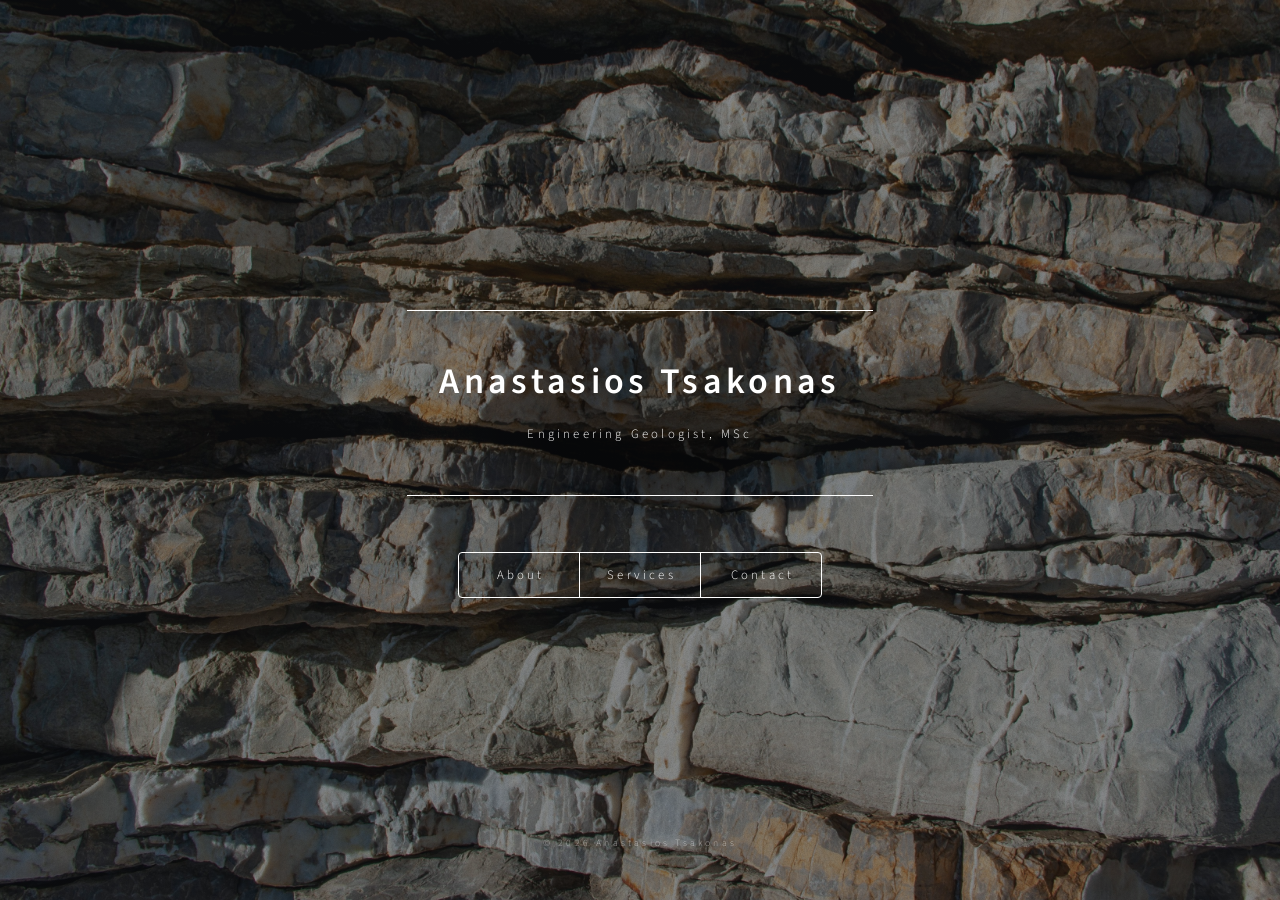
==== index.html @ fc558b0b "Update index.html" ====
<!DOCTYPE HTML>
<html>
<head>
<title>Anastasios Tsakonas | Engineering Geologist, MSc</title>
<meta charset="utf-8" />
<meta name="viewport" content="width=device-width, initial-scale=1, user-scalable=no" />

<meta name="description" content="Geologist, Engineering Geologist, Geological Studies, Geological Mapping, Hydrogeological Studies, Geotechnical Investigation, Geotechnical Studies, Slope stability, Landslide Risk Assesment, Consulting, Technical Reports">
<meta name="keywords" content="geologist, engineering geologist, geological studies, geological mapping, hydrogeological studies, geotechnical investigation, geotechnical studies, slope stability, landslide risk assesment, consulting, technical reporting">
<meta name="author" content="Anastasios Tsakonas">

<link rel="stylesheet" href="assets/css/main.css" />

<meta name="description" content="Geologist, Engineering Geologist, Geological Studies, Geological Mapping, Hydrogeological Studies, Geotechnical Investigation, Geotechnical Studies, Slope stability, Landslide Risk Assesment, Consulting, Technical Reports">
<meta name="keywords" content="geologist, engineering geologist, geological studies, geological mapping, hydrogeological studies, geotechnical investigation, geotechnical studies, slope stability, landslide risk assesment, consulting, technical reporting">
<meta name="author" content="Anastasios Tsakonas">

<link rel="stylesheet" href="assets/css/main.css" />
<noscript><link rel="stylesheet" href="assets/css/noscript.css" /></noscript>

<script type="application/ld+json">
{
 "@context": "https://schema.org",
 "@type": "ProfessionalService",
 "name": "Anastasios Tsakonas - Engineering Geologist, MSc",
 "url": "https://www.atsakonas.com/",
 "telephone": "+306971623755",
 "email": "anastasios@atsakonas.com",

 "areaServed": [
   {
     "@type": "AdministrativeArea",
     "name": "Attica"
   },
   {
     "@type": "AdministrativeArea",
     "name": "Athens"
   },
   {
     "@type": "AdministrativeArea",
     "name": "Corinth"
   },
   {
     "@type": "AdministrativeArea",
     "name": "Achaea"
   },
   {
     "@type": "AdministrativeArea",
     "name": "Patras"
   }
 ],

 "address": {
   "@type": "Lontou 62, 26225, Patras, Western Greece",
   "addressRegion": "Western Greece",
   "addressCountry": "GR"
 },

 "serviceType": [
   "Geological Studies",
   "Geological Mapping",
   "Hydrogeological Studies",
   "Geotechnical Investigation",
   "Geotechnical Studies",
   "Slope Stability",
   "Landslide Risk Assesment",
   "Consulting"
 
 ]
}
</script>

</head>
<body class="is-preload">

<div id="wrapper">

<header id="header">
<div class="logo">
<span class="none"></span></div>

<div class="content">
<div class="inner">

<h1>Anastasios Tsakonas</h1>

<p>
Engineering Geologist, MSc<br>
</p>

</div>
</div>

<nav>
<ul>
<li><a href="#about">About</a></li>
<li><a href="#work">Services</a></li>
<!--<li><a href="#faq">F.A.Q.</a></li> -->
<li><a href="#contact">Contact</a></li>

</ul>
</nav>
</header>

<div id="main">

<!-- Services -->
<article id="work">

<h2 class="major">Services</h2>

<div class="services">

<div class="service">
<span class="icon solid fa-layer-group"></span>
<h3>Geological Studies</h3>
<p>
Comprehensive geological studies supporting infrastructure, engineering and environmental projects through detailed analysis of geological conditions and processes.
</p>
</div>

<div class="service">
<span class="icon solid fa-map"></span>
<h3>Geological Mapping</h3>
<p>
Production of accurate geological maps and interpretations to support site characterization, planning and engineering design.
</p>
</div>

<div class="service">
<span class="icon solid fa-water"></span>
<h3>Hydrogeological Studies</h3>
<p>
Assessment of groundwater conditions, aquifer properties and hydrogeological systems for water resource management and infrastructure projects.
</p>
</div>

<div class="service">
<span class="icon solid fa-hard-hat"></span>
<h3>Geotechnical Investigation & Studies</h3>
<p>
Planning and interpretation of geotechnical investigations, integrating field and laboratory data to evaluate soil and rock behavior for engineering design.
</p>
</div>

<div class="service">
<span class="icon solid fa-exclamation-triangle"></span>
<h3>Slope Stability & Landslide Risk Assessment</h3>
<p>
Analysis of slope stability and landslide hazards using geological and geotechnical data to identify risks and propose effective mitigation measures.
</p>
</div>

<div class="service">
<span class="icon solid fa-file-alt"></span>
<h3>Consulting & Technical Reports</h3>
<p>
Preparation of technical reports and provision of expert consulting services to support engineering decisions, regulatory compliance and project development.
</p>
</div>

</div>

</article>

<!-- About -->
<article id="about">

<h2 class="major">About</h2>

<p>
Anastasios Tsakonas is a certified Geologist with a specialization in Engineering Geology and a Master’s degree in Geosciences and Environment from the University of Patras. With extensive experience in geotechnical investigations and studies, he has contributed to major infrastructure projects in Greece and abroad, combining hands-on expertise with technical knowledge. Throughout his career, he has undertaken the supervision of geotechnical investigations, geological mapping, and slope stabilization analyses, utilizing advanced software and conducting precise field and laboratory tests.
</p>

<p>
Focusing on quality and safety, Anastasios Tsakonas delivers comprehensive services to optimize infrastructure project designs and solve various geological challenges. His experience includes supervising drilling operations, performing in situ tests (SPT, Pocket Penetrometer, Permeability tests), and using software like AutoCAD and Civil 3D to visualize the geological information (maps, cross-sections, etc.) needed for each project. His adaptability and ability to collaborate with teams and clients make him a reliable professional known for his integrity and commitment to delivering high-quality services.
</p>


</article>

<!-- Contact -->
<article id="contact">

<h2 class="major">Contact</h2>

<form action="https://formspree.io/f/mdawznnk" method="POST">

<div class="fields">

<div class="field half">
<label for="name">Name</label>
<input type="text" name="name" id="name" required />
</div>

<div class="field half">
<label for="email">Email</label>
<input type="email" name="email" id="email" required />
</div>

<div class="field half">
<label for="phone">Phone</label>
<input type="tel" name="phone" id="phone" pattern="[0-9]{10}" placeholder="e.g. +30 6912345678" required />
</div>

<div class="field">
<label for="message">Message</label>
<textarea name="message" id="message" rows="4" required></textarea>
</div>

</div>

<ul class="actions">
<li><input type="submit" value="Submit" class="primary" /></li>
<li><input type="reset" value="Reset" /></li>
</ul>

</form>

<hr>

<p><strong>Phone:</strong> <a href="tel:+306948367096">+30 6971623755</a></p>
<p><strong>Email:</strong> <a href="mailto:anastasios@atsakonas.com">anastasios@atsakonas.com</a></p>

<ul class="icons">
<li><a href="www.linkedin.com/in/anastasiostsakonas" class="icon brands fa-linkedin-in"><span class="label">LinkedIn</span></a></li>
</ul>

</article>

</div>

<footer id="footer">
<p class="copyright">
© 2026 Anastasios Tsakonas
</p>
</footer>

</div>

<div id="bg"></div>

<script src="assets/js/jquery.min.js"></script>
<script src="assets/js/browser.min.js"></script>
<script src="assets/js/breakpoints.min.js"></script>
<script src="assets/js/util.js"></script>
<script src="assets/js/main.js"></script>

</body>
</html>
---- assets/css/noscript.css ----
/*
	Dimension by HTML5 UP
	html5up.net | @ajlkn
	Free for personal and commercial use under the CCA 3.0 license (html5up.net/license)
*/

/* BG */

	body.is-preload #bg:before {
		background-color: transparent;
	}

/* Header */

	body.is-preload #header {
		-moz-filter: none;
		-webkit-filter: none;
		-ms-filter: none;
		filter: none;
	}

		body.is-preload #header > * {
			opacity: 1;
		}

		body.is-preload #header .content .inner {
			max-height: none;
			padding: 3rem 2rem;
			opacity: 1;
		}

/* Main */

	#main article {
		opacity: 1;
		margin: 4rem 0 0 0;
	}
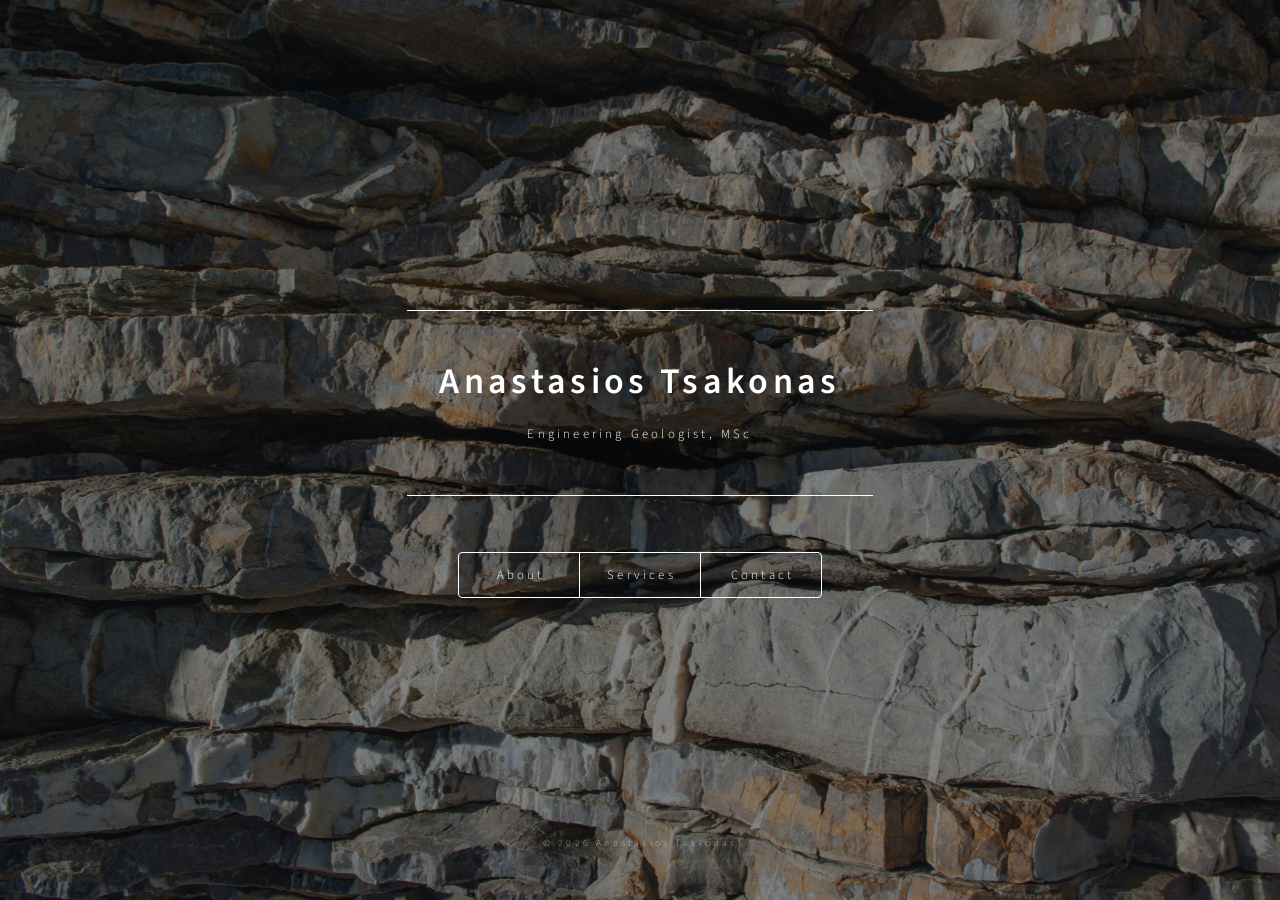
==== commit 4b31882f: "Update index.html" ====
--- a/index.html
+++ b/index.html
@@ -9,13 +9,16 @@
 <meta name="keywords" content="geologist, engineering geologist, geological studies, geological mapping, hydrogeological studies, geotechnical investigation, geotechnical studies, slope stability, landslide risk assesment, consulting, technical reporting">
 <meta name="author" content="Anastasios Tsakonas">
 
+<link rel="stylesheet" href="assets/css/fontawesome-all.min.css" media="print" onload="this.media='all'">
+<link rel="preconnect" href="https://fonts.googleapis.com">
+<link rel="preconnect" href="https://fonts.gstatic.com" crossorigin>
+<link href="https://fonts.googleapis.com/css2?family=Source+Sans+Pro:wght@300;600&display=swap" rel="stylesheet">
+
 <link rel="stylesheet" href="assets/css/main.css" />
 
-<meta name="description" content="Geologist, Engineering Geologist, Geological Studies, Geological Mapping, Hydrogeological Studies, Geotechnical Investigation, Geotechnical Studies, Slope stability, Landslide Risk Assesment, Consulting, Technical Reports">
-<meta name="keywords" content="geologist, engineering geologist, geological studies, geological mapping, hydrogeological studies, geotechnical investigation, geotechnical studies, slope stability, landslide risk assesment, consulting, technical reporting">
-<meta name="author" content="Anastasios Tsakonas">
-
-<link rel="stylesheet" href="assets/css/main.css" />
+<link rel="preload" as="image" href="images/bg.webp" media="(min-width: 737px)">
+<link rel="preload" as="image" href="images/bg-mobile.webp" media="(max-width: 736px)">
+
 <noscript><link rel="stylesheet" href="assets/css/noscript.css" /></noscript>
 
 <script type="application/ld+json">
@@ -51,9 +54,12 @@
  ],
 
  "address": {
-   "@type": "Lontou 62, 26225, Patras, Western Greece",
-   "addressRegion": "Western Greece",
-   "addressCountry": "GR"
+ "@type": "PostalAddress",
+ "streetAddress": "Lontou 62",
+ "postalCode": "26225",
+ "addressLocality": "Patras",
+ "addressRegion": "Western Greece",
+ "addressCountry": "GR"
  },
 
  "serviceType": [
@@ -219,12 +225,15 @@
 
 <hr>
 
-<p><strong>Phone:</strong> <a href="tel:+306948367096">+30 6971623755</a></p>
+<p><strong>Phone:</strong> <a href="tel:+306971623755">+30 6971623755</a></p>
 <p><strong>Email:</strong> <a href="mailto:anastasios@atsakonas.com">anastasios@atsakonas.com</a></p>
 
-<ul class="icons">
-<li><a href="www.linkedin.com/in/anastasiostsakonas" class="icon brands fa-linkedin-in"><span class="label">LinkedIn</span></a></li>
-</ul>
+<a href="https://www.linkedin.com/in/anastasiostsakonas/" 
+   target="_blank" 
+   rel="noopener"
+   class="icon brands fa-linkedin-in">
+<span class="label">LinkedIn</span>
+</a>
 
 </article>
 
@@ -240,13 +249,12 @@
 
 <div id="bg"></div>
 
-<script src="assets/js/jquery.min.js"></script>
-<script src="assets/js/browser.min.js"></script>
-<script src="assets/js/breakpoints.min.js"></script>
-<script src="assets/js/util.js"></script>
-<script src="assets/js/main.js"></script>
+<script src="assets/js/jquery.min.js" defer></script>
+<script src="assets/js/browser.min.js" defer></script>
+<script src="assets/js/breakpoints.min.js" defer></script>
+<script src="assets/js/util.js" defer></script>
+<script src="assets/js/main.js" defer></script>
 
 </body>
 </html>
 
-
--- a/assets/css/main.css
+++ b/assets/css/main.css
@@ -0,0 +1,1836 @@
+/*
+	Dimension by HTML5 UP
+	html5up.net | @ajlkn
+	Free for personal and commercial use under the CCA 3.0 license (html5up.net/license)
+*/
+
+html, body, div, span, applet, object,
+iframe, h1, h2, h3, h4, h5, h6, p, blockquote,
+pre, a, abbr, acronym, address, big, cite,
+code, del, dfn, em, img, ins, kbd, q, s, samp,
+small, strike, strong, sub, sup, tt, var, b,
+u, i, center, dl, dt, dd, ol, ul, li, fieldset,
+form, label, legend, table, caption, tbody,
+tfoot, thead, tr, th, td, article, aside,
+canvas, details, embed, figure, figcaption,
+footer, header, hgroup, menu, nav, output, ruby,
+section, summary, time, mark, audio, video {
+	margin: 0;
+	padding: 0;
+	border: 0;
+	font-size: 100%;
+	font: inherit;
+	vertical-align: baseline;}
+
+article, aside, details, figcaption, figure,
+footer, header, hgroup, menu, nav, section {
+	display: block;}
+
+body {
+	line-height: 1;
+}
+
+ol, ul {
+	list-style: none;
+}
+
+blockquote, q {
+	quotes: none;
+}
+
+	blockquote:before, blockquote:after, q:before, q:after {
+		content: '';
+		content: none;
+	}
+
+table {
+	border-collapse: collapse;
+	border-spacing: 0;
+}
+
+body {
+	-webkit-text-size-adjust: none;
+}
+
+mark {
+	background-color: transparent;
+	color: inherit;
+}
+
+input::-moz-focus-inner {
+	border: 0;
+	padding: 0;
+}
+
+input, select, textarea {
+	-moz-appearance: none;
+	-webkit-appearance: none;
+	-ms-appearance: none;
+	appearance: none;
+}
+
+/* Basic */
+
+	@-ms-viewport {
+		width: device-width;
+	}
+
+	@media screen and (max-width: 480px) {
+
+		html, body {
+			min-width: 320px;
+		}
+
+	}
+
+	html {
+		box-sizing: border-box;
+	}
+
+	*, *:before, *:after {
+		box-sizing: inherit;
+	}
+
+	body {
+		background: #1b1f22;
+	}
+
+		body.is-preload *, body.is-preload *:before, body.is-preload *:after {
+			-moz-animation: none !important;
+			-webkit-animation: none !important;
+			-ms-animation: none !important;
+			animation: none !important;
+			-moz-transition: none !important;
+			-webkit-transition: none !important;
+			-ms-transition: none !important;
+			transition: none !important;
+		}
+
+/* Type */
+
+	html {
+		font-size: 16pt;
+	}
+
+		@media screen and (max-width: 1680px) {
+
+			html {
+				font-size: 12pt;
+			}
+
+		}
+
+		@media screen and (max-width: 736px) {
+
+			html {
+				font-size: 11pt;
+			}
+
+		}
+
+		@media screen and (max-width: 360px) {
+
+			html {
+				font-size: 10pt;
+			}
+
+		}
+
+	body, input, select, textarea {
+		color: #ffffff;
+		font-family: "Source Sans Pro", sans-serif;
+		font-weight: 300;
+		font-size: 1rem;
+		line-height: 1.65;
+	}
+
+	a {
+		-moz-transition: color 0.2s ease-in-out, background-color 0.2s ease-in-out, border-bottom-color 0.2s ease-in-out;
+		-webkit-transition: color 0.2s ease-in-out, background-color 0.2s ease-in-out, border-bottom-color 0.2s ease-in-out;
+		-ms-transition: color 0.2s ease-in-out, background-color 0.2s ease-in-out, border-bottom-color 0.2s ease-in-out;
+		transition: color 0.2s ease-in-out, background-color 0.2s ease-in-out, border-bottom-color 0.2s ease-in-out;
+		border-bottom: dotted 1px rgba(255, 255, 255, 0.5);
+		text-decoration: none;
+		color: inherit;
+	}
+
+		a:hover {
+			border-bottom-color: transparent;
+		}
+
+	strong, b {
+		color: #ffffff;
+		font-weight: 600;
+	}
+
+	em, i {
+		font-style: italic;
+	}
+
+	p {
+		margin: 0 0 2rem 0;
+	}
+
+	h1, h2, h3, h4, h5, h6 {
+		color: #ffffff;
+		font-weight: 600;
+		line-height: 1.5;
+		margin: 0 0 1rem 0;
+		text-transform: none;
+		letter-spacing: 0.2rem;
+	}
+
+		h1 a, h2 a, h3 a, h4 a, h5 a, h6 a {
+			color: inherit;
+			text-decoration: none;
+		}
+
+		h1.major, h2.major, h3.major, h4.major, h5.major, h6.major {
+			border-bottom: solid 1px #ffffff;
+			width: -moz-max-content;
+			width: -webkit-max-content;
+			width: -ms-max-content;
+			width: max-content;
+			padding-bottom: 0.5rem;
+			margin: 0 0 2rem 0;
+		}
+
+	h1 {
+		font-size: 2.25rem;
+		line-height: 1.3;
+		letter-spacing: 0.5rem;
+	}
+
+	h2 {
+		font-size: 1.5rem;
+		line-height: 1.4;
+		letter-spacing: 0.5rem;
+	}
+
+	h3 {
+		font-size: 1rem;
+	}
+
+	h4 {
+		font-size: 0.8rem;
+	}
+
+	h5 {
+		font-size: 0.7rem;
+	}
+
+	h6 {
+		font-size: 0.6rem;
+	}
+
+	@media screen and (max-width: 736px) {
+
+		h1 {
+			font-size: 1.75rem;
+			line-height: 1.4;
+		}
+
+		h2 {
+			font-size: 1.25em;
+			line-height: 1.5;
+		}
+
+	}
+
+	sub {
+		font-size: 0.8rem;
+		position: relative;
+		top: 0.5rem;
+	}
+
+	sup {
+		font-size: 0.8rem;
+		position: relative;
+		top: -0.5rem;
+	}
+
+	blockquote {
+		border-left: solid 4px #ffffff;
+		font-style: italic;
+		margin: 0 0 2rem 0;
+		padding: 0.5rem 0 0.5rem 2rem;
+	}
+
+	code {
+		background: rgba(255, 255, 255, 0.075);
+		border-radius: 4px;
+		font-family: "Courier New", monospace;
+		font-size: 0.9rem;
+		margin: 0 0.25rem;
+		padding: 0.25rem 0.65rem;
+	}
+
+	pre {
+		-webkit-overflow-scrolling: touch;
+		font-family: "Courier New", monospace;
+		font-size: 0.9rem;
+		margin: 0 0 2rem 0;
+	}
+
+		pre code {
+			display: block;
+			line-height: 1.75;
+			padding: 1rem 1.5rem;
+			overflow-x: auto;
+		}
+
+	hr {
+		border: 0;
+		border-bottom: solid 1px #ffffff;
+		margin: 2.75rem 0;
+	}
+
+	.align-left {
+		text-align: left;
+	}
+
+	.align-center {
+		text-align: center;
+	}
+
+	.align-right {
+		text-align: right;
+	}
+
+/* Form */
+
+	form {
+		margin: 0 0 2rem 0;
+	}
+
+		form > :last-child {
+			margin-bottom: 0;
+		}
+
+		form > .fields {
+			display: -moz-flex;
+			display: -webkit-flex;
+			display: -ms-flex;
+			display: flex;
+			-moz-flex-wrap: wrap;
+			-webkit-flex-wrap: wrap;
+			-ms-flex-wrap: wrap;
+			flex-wrap: wrap;
+			width: calc(100% + 3rem);
+			margin: -1.5rem 0 2rem -1.5rem;
+		}
+
+			form > .fields > .field {
+				-moz-flex-grow: 0;
+				-webkit-flex-grow: 0;
+				-ms-flex-grow: 0;
+				flex-grow: 0;
+				-moz-flex-shrink: 0;
+				-webkit-flex-shrink: 0;
+				-ms-flex-shrink: 0;
+				flex-shrink: 0;
+				padding: 1.5rem 0 0 1.5rem;
+				width: calc(100% - 1.5rem);
+			}
+
+				form > .fields > .field.half {
+					width: calc(50% - 0.75rem);
+				}
+
+				form > .fields > .field.third {
+					width: calc(100%/3 - 0.5rem);
+				}
+
+				form > .fields > .field.quarter {
+					width: calc(25% - 0.375rem);
+				}
+
+		@media screen and (max-width: 480px) {
+
+			form > .fields {
+				width: calc(100% + 3rem);
+				margin: -1.5rem 0 2rem -1.5rem;
+			}
+
+				form > .fields > .field {
+					padding: 1.5rem 0 0 1.5rem;
+					width: calc(100% - 1.5rem);
+				}
+
+					form > .fields > .field.half {
+						width: calc(100% - 1.5rem);
+					}
+
+					form > .fields > .field.third {
+						width: calc(100% - 1.5rem);
+					}
+
+					form > .fields > .field.quarter {
+						width: calc(100% - 1.5rem);
+					}
+
+		}
+
+	label {
+		color: #ffffff;
+		display: block;
+		font-size: 0.8rem;
+		font-weight: 300;
+		letter-spacing: 0.2rem;
+		line-height: 1.5;
+		margin: 0 0 1rem 0;
+		text-transform: none;
+	}
+
+	input[type="text"],
+	input[type="password"],
+	input[type="email"],
+	input[type="tel"],
+	select,
+	textarea {
+		-moz-appearance: none;
+		-webkit-appearance: none;
+		-ms-appearance: none;
+		appearance: none;
+		-moz-transition: border-color 0.2s ease-in-out, box-shadow 0.2s ease-in-out, background-color 0.2s ease-in-out;
+		-webkit-transition: border-color 0.2s ease-in-out, box-shadow 0.2s ease-in-out, background-color 0.2s ease-in-out;
+		-ms-transition: border-color 0.2s ease-in-out, box-shadow 0.2s ease-in-out, background-color 0.2s ease-in-out;
+		transition: border-color 0.2s ease-in-out, box-shadow 0.2s ease-in-out, background-color 0.2s ease-in-out;
+		background-color: transparent;
+		border-radius: 4px;
+		border: solid 1px #ffffff;
+		color: inherit;
+		display: block;
+		outline: 0;
+		padding: 0 1rem;
+		text-decoration: none;
+		width: 100%;
+	}
+
+		input[type="text"]:invalid,
+		input[type="password"]:invalid,
+		input[type="email"]:invalid,
+		input[type="tel"]:invalid,
+		select:invalid,
+		textarea:invalid {
+			box-shadow: none;
+		}
+
+		input[type="text"]:focus,
+		input[type="password"]:focus,
+		input[type="email"]:focus,
+		input[type="tel"]:focus,
+		select:focus,
+		textarea:focus {
+			background: rgba(255, 255, 255, 0.075);
+			border-color: #ffffff;
+			box-shadow: 0 0 0 1px #ffffff;
+		}
+
+	select {
+		background-image: url("data:image/svg+xml;charset=utf8,%3Csvg xmlns='http://www.w3.org/2000/svg' width='40' height='40' preserveAspectRatio='none' viewBox='0 0 40 40'%3E%3Cpath d='M9.4,12.3l10.4,10.4l10.4-10.4c0.2-0.2,0.5-0.4,0.9-0.4c0.3,0,0.6,0.1,0.9,0.4l3.3,3.3c0.2,0.2,0.4,0.5,0.4,0.9 c0,0.4-0.1,0.6-0.4,0.9L20.7,31.9c-0.2,0.2-0.5,0.4-0.9,0.4c-0.3,0-0.6-0.1-0.9-0.4L4.3,17.3c-0.2-0.2-0.4-0.5-0.4-0.9 c0-0.4,0.1-0.6,0.4-0.9l3.3-3.3c0.2-0.2,0.5-0.4,0.9-0.4S9.1,12.1,9.4,12.3z' fill='%23ffffff' /%3E%3C/svg%3E");
+		background-size: 1.25rem;
+		background-repeat: no-repeat;
+		background-position: calc(100% - 1rem) center;
+		height: 2.75rem;
+		padding-right: 2.75rem;
+		text-overflow: ellipsis;
+	}
+
+		select option {
+			color: #ffffff;
+			background: #1b1f22;
+		}
+
+		select:focus::-ms-value {
+			background-color: transparent;
+		}
+
+		select::-ms-expand {
+			display: none;
+		}
+
+	input[type="text"],
+	input[type="password"],
+	input[type="email"],
+	select {
+		height: 2.75rem;
+	}
+
+	textarea {
+		padding: 0.75rem 1rem;
+	}
+
+	input[type="checkbox"],
+	input[type="radio"] {
+		-moz-appearance: none;
+		-webkit-appearance: none;
+		-ms-appearance: none;
+		appearance: none;
+		display: block;
+		float: left;
+		margin-right: -2rem;
+		opacity: 0;
+		width: 1rem;
+		z-index: -1;
+	}
+
+		input[type="checkbox"] + label,
+		input[type="radio"] + label {
+			text-decoration: none;
+			-moz-user-select: none;
+			-webkit-user-select: none;
+			-ms-user-select: none;
+			user-select: none;
+			color: #ffffff;
+			cursor: pointer;
+			display: inline-block;
+			font-size: 0.8rem;
+			font-weight: 300;
+			margin: 0 0 0.5rem 0;
+			padding-left: 2.65rem;
+			padding-right: 0.75rem;
+			position: relative;
+		}
+
+			input[type="checkbox"] + label:before,
+			input[type="radio"] + label:before {
+				-moz-osx-font-smoothing: grayscale;
+				-webkit-font-smoothing: antialiased;
+				display: inline-block;
+				font-style: normal;
+				font-variant: normal;
+				text-rendering: auto;
+				line-height: 1;
+				text-transform: none !important;
+				font-family: 'Font Awesome 5 Free';
+				font-weight: 900;
+			}
+
+			input[type="checkbox"] + label:before,
+			input[type="radio"] + label:before {
+				-moz-transition: border-color 0.2s ease-in-out, box-shadow 0.2s ease-in-out, background-color 0.2s ease-in-out;
+				-webkit-transition: border-color 0.2s ease-in-out, box-shadow 0.2s ease-in-out, background-color 0.2s ease-in-out;
+				-ms-transition: border-color 0.2s ease-in-out, box-shadow 0.2s ease-in-out, background-color 0.2s ease-in-out;
+				transition: border-color 0.2s ease-in-out, box-shadow 0.2s ease-in-out, background-color 0.2s ease-in-out;
+				border-radius: 4px;
+				border: solid 1px #ffffff;
+				content: '';
+				display: inline-block;
+				height: 1.65rem;
+				left: 0;
+				line-height: 1.65rem;
+				position: absolute;
+				text-align: center;
+				top: -0.15rem;
+				width: 1.65rem;
+			}
+
+		input[type="checkbox"]:checked + label:before,
+		input[type="radio"]:checked + label:before {
+			background: #ffffff !important;
+			border-color: #ffffff !important;
+			color: #1b1f22;
+			content: '\f00c';
+		}
+
+		input[type="checkbox"]:focus + label:before,
+		input[type="radio"]:focus + label:before {
+			background: rgba(255, 255, 255, 0.075);
+			border-color: #ffffff;
+			box-shadow: 0 0 0 1px #ffffff;
+		}
+
+	input[type="checkbox"] + label:before {
+		border-radius: 4px;
+	}
+
+	input[type="radio"] + label:before {
+		border-radius: 100%;
+	}
+
+	::-webkit-input-placeholder {
+		color: rgba(255, 255, 255, 0.5) !important;
+		opacity: 1.0;
+	}
+
+	:-moz-placeholder {
+		color: rgba(255, 255, 255, 0.5) !important;
+		opacity: 1.0;
+	}
+
+	::-moz-placeholder {
+		color: rgba(255, 255, 255, 0.5) !important;
+		opacity: 1.0;
+	}
+
+	:-ms-input-placeholder {
+		color: rgba(255, 255, 255, 0.5) !important;
+		opacity: 1.0;
+	}
+
+	.formerize-placeholder {
+		color: rgba(255, 255, 255, 0.5) !important;
+		opacity: 1.0;
+	}
+
+/* Box */
+
+	.box {
+		border-radius: 4px;
+		border: solid 1px #ffffff;
+		margin-bottom: 2rem;
+		padding: 1.5em;
+	}
+
+		.box > :last-child,
+		.box > :last-child > :last-child,
+		.box > :last-child > :last-child > :last-child {
+			margin-bottom: 0;
+		}
+
+		.box.alt {
+			border: 0;
+			border-radius: 0;
+			padding: 0;
+		}
+
+/* Icon */
+
+	.icon {
+		text-decoration: none;
+		border-bottom: none;
+		position: relative;
+	}
+
+		.icon:before {
+			-moz-osx-font-smoothing: grayscale;
+			-webkit-font-smoothing: antialiased;
+			display: inline-block;
+			font-style: normal;
+			font-variant: normal;
+			text-rendering: auto;
+			line-height: 1;
+			text-transform: none !important;
+			font-family: 'Font Awesome 5 Free';
+			font-weight: 400;
+		}
+
+		.icon > .label {
+			display: none;
+		}
+
+		.icon:before {
+			line-height: inherit;
+		}
+
+		.icon.solid:before {
+			font-weight: 900;
+		}
+
+		.icon.brands:before {
+			font-family: 'Font Awesome 5 Brands';
+		}
+
+/* Image */
+
+	.image {
+		border-radius: 4px;
+		border: 0;
+		display: inline-block;
+		position: relative;
+	}
+
+		.image:before {
+			pointer-events: none;
+			background-image: url("../../images/overlay.png");
+			background-color: rgba(19, 21, 25, 0.5);
+			border-radius: 4px;
+			content: '';
+			display: block;
+			height: 100%;
+			left: 0;
+			opacity: 0.5;
+			position: absolute;
+			top: 0;
+			width: 100%;
+		}
+
+		.image img {
+			border-radius: 4px;
+			display: block;
+		}
+
+		.image.left, .image.right {
+			max-width: 40%;
+		}
+
+			.image.left img, .image.right img {
+				width: 100%;
+			}
+
+		.image.left {
+			float: left;
+			padding: 0 1.5em 1em 0;
+			top: 0.25em;
+		}
+
+		.image.right {
+			float: right;
+			padding: 0 0 1em 1.5em;
+			top: 0.25em;
+		}
+
+		.image.fit {
+			display: block;
+			margin: 0 0 2rem 0;
+			width: 100%;
+		}
+
+			.image.fit img {
+				width: 100%;
+			}
+
+		.image.main {
+			display: block;
+			margin: 2.5rem 0;
+			width: 100%;
+		}
+
+			.image.main img {
+				width: 100%;
+			}
+
+		@media screen and (max-width: 736px) {
+
+			.image.main {
+				margin: 2rem 0;
+			}
+
+		}
+
+		@media screen and (max-width: 480px) {
+
+			.image.main {
+				margin: 1.5rem 0;
+			}
+
+		}
+
+/* List */
+
+	ol {
+		list-style: decimal;
+		margin: 0 0 2rem 0;
+		padding-left: 1.25em;
+	}
+
+		ol li {
+			padding-left: 0.25em;
+		}
+
+	ul {
+		list-style: disc;
+		margin: 0 0 2rem 0;
+		padding-left: 1em;
+	}
+
+		ul li {
+			padding-left: 0.5em;
+		}
+
+		ul.alt {
+			list-style: none;
+			padding-left: 0;
+		}
+
+			ul.alt li {
+				border-top: solid 1px #ffffff;
+				padding: 0.5em 0;
+			}
+
+				ul.alt li:first-child {
+					border-top: 0;
+					padding-top: 0;
+				}
+
+	dl {
+		margin: 0 0 2rem 0;
+	}
+
+		dl dt {
+			display: block;
+			font-weight: 600;
+			margin: 0 0 1rem 0;
+		}
+
+		dl dd {
+			margin-left: 2rem;
+		}
+
+/* Actions */
+
+	ul.actions {
+		display: -moz-flex;
+		display: -webkit-flex;
+		display: -ms-flex;
+		display: flex;
+		cursor: default;
+		list-style: none;
+		margin-left: -1rem;
+		padding-left: 0;
+	}
+
+		ul.actions li {
+			padding: 0 0 0 1rem;
+			vertical-align: middle;
+		}
+
+		ul.actions.special {
+			-moz-justify-content: center;
+			-webkit-justify-content: center;
+			-ms-justify-content: center;
+			justify-content: center;
+			width: 100%;
+			margin-left: 0;
+		}
+
+			ul.actions.special li:first-child {
+				padding-left: 0;
+			}
+
+		ul.actions.stacked {
+			-moz-flex-direction: column;
+			-webkit-flex-direction: column;
+			-ms-flex-direction: column;
+			flex-direction: column;
+			margin-left: 0;
+		}
+
+			ul.actions.stacked li {
+				padding: 1.3rem 0 0 0;
+			}
+
+				ul.actions.stacked li:first-child {
+					padding-top: 0;
+				}
+
+		ul.actions.fit {
+			width: calc(100% + 1rem);
+		}
+
+			ul.actions.fit li {
+				-moz-flex-grow: 1;
+				-webkit-flex-grow: 1;
+				-ms-flex-grow: 1;
+				flex-grow: 1;
+				-moz-flex-shrink: 1;
+				-webkit-flex-shrink: 1;
+				-ms-flex-shrink: 1;
+				flex-shrink: 1;
+				width: 100%;
+			}
+
+				ul.actions.fit li > * {
+					width: 100%;
+				}
+
+			ul.actions.fit.stacked {
+				width: 100%;
+			}
+
+		@media screen and (max-width: 480px) {
+
+			ul.actions:not(.fixed) {
+				-moz-flex-direction: column;
+				-webkit-flex-direction: column;
+				-ms-flex-direction: column;
+				flex-direction: column;
+				margin-left: 0;
+				width: 100% !important;
+			}
+
+				ul.actions:not(.fixed) li {
+					-moz-flex-grow: 1;
+					-webkit-flex-grow: 1;
+					-ms-flex-grow: 1;
+					flex-grow: 1;
+					-moz-flex-shrink: 1;
+					-webkit-flex-shrink: 1;
+					-ms-flex-shrink: 1;
+					flex-shrink: 1;
+					padding: 1rem 0 0 0;
+					text-align: center;
+					width: 100%;
+				}
+
+					ul.actions:not(.fixed) li > * {
+						width: 100%;
+					}
+
+					ul.actions:not(.fixed) li:first-child {
+						padding-top: 0;
+					}
+
+					ul.actions:not(.fixed) li input[type="submit"],
+					ul.actions:not(.fixed) li input[type="reset"],
+					ul.actions:not(.fixed) li input[type="button"],
+					ul.actions:not(.fixed) li button,
+					ul.actions:not(.fixed) li .button {
+						width: 100%;
+					}
+
+						ul.actions:not(.fixed) li input[type="submit"].icon:before,
+						ul.actions:not(.fixed) li input[type="reset"].icon:before,
+						ul.actions:not(.fixed) li input[type="button"].icon:before,
+						ul.actions:not(.fixed) li button.icon:before,
+						ul.actions:not(.fixed) li .button.icon:before {
+							margin-left: -0.5em;
+						}
+
+		}
+
+/* Icons */
+
+	ul.icons {
+		cursor: default;
+		list-style: none;
+		padding-left: 0;
+	}
+
+		ul.icons li {
+			display: inline-block;
+			padding: 0 0.75em 0 0;
+		}
+
+			ul.icons li:last-child {
+				padding-right: 0;
+			}
+
+			ul.icons li a {
+				border-radius: 100%;
+				box-shadow: inset 0 0 0 1px #ffffff;
+				display: inline-block;
+				height: 2.25rem;
+				line-height: 2.25rem;
+				text-align: center;
+				width: 2.25rem;
+			}
+
+				ul.icons li a:hover {
+					background-color: rgba(255, 255, 255, 0.075);
+				}
+
+				ul.icons li a:active {
+					background-color: rgba(255, 255, 255, 0.175);
+				}
+
+/* Table */
+
+	.table-wrapper {
+		-webkit-overflow-scrolling: touch;
+		overflow-x: auto;
+	}
+
+	table {
+		margin: 0 0 2rem 0;
+		width: 100%;
+	}
+
+		table tbody tr {
+			border: solid 1px #ffffff;
+			border-left: 0;
+			border-right: 0;
+		}
+
+			table tbody tr:nth-child(2n + 1) {
+				background-color: rgba(255, 255, 255, 0.075);
+			}
+
+		table td {
+			padding: 0.75em 0.75em;
+		}
+
+		table th {
+			color: #ffffff;
+			font-size: 0.9em;
+			font-weight: 600;
+			padding: 0 0.75em 0.75em 0.75em;
+			text-align: left;
+		}
+
+		table thead {
+			border-bottom: solid 2px #ffffff;
+		}
+
+		table tfoot {
+			border-top: solid 2px #ffffff;
+		}
+
+		table.alt {
+			border-collapse: separate;
+		}
+
+			table.alt tbody tr td {
+				border: solid 1px #ffffff;
+				border-left-width: 0;
+				border-top-width: 0;
+			}
+
+				table.alt tbody tr td:first-child {
+					border-left-width: 1px;
+				}
+
+			table.alt tbody tr:first-child td {
+				border-top-width: 1px;
+			}
+
+			table.alt thead {
+				border-bottom: 0;
+			}
+
+			table.alt tfoot {
+				border-top: 0;
+			}
+
+/* Button */
+
+	input[type="submit"],
+	input[type="reset"],
+	input[type="button"],
+	button,
+	.button {
+		-moz-appearance: none;
+		-webkit-appearance: none;
+		-ms-appearance: none;
+		appearance: none;
+		-moz-transition: background-color 0.2s ease-in-out, color 0.2s ease-in-out;
+		-webkit-transition: background-color 0.2s ease-in-out, color 0.2s ease-in-out;
+		-ms-transition: background-color 0.2s ease-in-out, color 0.2s ease-in-out;
+		transition: background-color 0.2s ease-in-out, color 0.2s ease-in-out;
+		background-color: transparent;
+		border-radius: 4px;
+		border: 0;
+		box-shadow: inset 0 0 0 1px #ffffff;
+		color: #ffffff !important;
+		cursor: pointer;
+		display: inline-block;
+		font-size: 0.8rem;
+		font-weight: 300;
+		height: 2.75rem;
+		letter-spacing: 0.2rem;
+		line-height: 2.75rem;
+		outline: 0;
+		padding: 0 1.25rem 0 1.35rem;
+		text-align: center;
+		text-decoration: none;
+		text-transform: none;
+		white-space: nowrap;
+	}
+
+		input[type="submit"]:hover,
+		input[type="reset"]:hover,
+		input[type="button"]:hover,
+		button:hover,
+		.button:hover {
+			background-color: rgba(255, 255, 255, 0.075);
+		}
+
+		input[type="submit"]:active,
+		input[type="reset"]:active,
+		input[type="button"]:active,
+		button:active,
+		.button:active {
+			background-color: rgba(255, 255, 255, 0.175);
+		}
+
+		input[type="submit"].icon:before,
+		input[type="reset"].icon:before,
+		input[type="button"].icon:before,
+		button.icon:before,
+		.button.icon:before {
+			margin-right: 0.5em;
+		}
+
+		input[type="submit"].fit,
+		input[type="reset"].fit,
+		input[type="button"].fit,
+		button.fit,
+		.button.fit {
+			width: 100%;
+		}
+
+		input[type="submit"].small,
+		input[type="reset"].small,
+		input[type="button"].small,
+		button.small,
+		.button.small {
+			font-size: 0.6rem;
+			height: 2.0625rem;
+			line-height: 2.0625rem;
+		}
+
+		input[type="submit"].primary,
+		input[type="reset"].primary,
+		input[type="button"].primary,
+		button.primary,
+		.button.primary {
+			background-color: #ffffff;
+			color: #1b1f22 !important;
+			font-weight: 600;
+		}
+
+		input[type="submit"].disabled, input[type="submit"]:disabled,
+		input[type="reset"].disabled,
+		input[type="reset"]:disabled,
+		input[type="button"].disabled,
+		input[type="button"]:disabled,
+		button.disabled,
+		button:disabled,
+		.button.disabled,
+		.button:disabled {
+			pointer-events: none;
+			cursor: default;
+			opacity: 0.25;
+		}
+
+	input[type="submit"],
+	input[type="reset"],
+	input[type="button"],
+	button {
+		line-height: calc(2.75rem - 2px);
+	}
+
+/* BG */
+
+	#bg {
+		-moz-transform: scale(1.0);
+		-webkit-transform: scale(1.0);
+		-ms-transform: scale(1.0);
+		transform: scale(1.0);
+		-webkit-backface-visibility: hidden;
+		position: fixed;
+		top: 0;
+		left: 0;
+		width: 100%;
+		height: 100vh;
+		z-index: 1;
+	}
+
+		#bg:before, #bg:after {
+			content: '';
+			display: block;
+			position: absolute;
+			top: 0;
+			left: 0;
+			width: 100%;
+			height: 100%;
+		}
+
+		#bg:before {
+			-moz-transition: background-color 2.5s ease-in-out;
+			-webkit-transition: background-color 2.5s ease-in-out;
+			-ms-transition: background-color 2.5s ease-in-out;
+			transition: background-color 2.5s ease-in-out;
+			-moz-transition-delay: 0.75s;
+			-webkit-transition-delay: 0.75s;
+			-ms-transition-delay: 0.75s;
+			transition-delay: 0.75s;
+			background-image: linear-gradient(to top, rgba(19, 21, 25, 0.5), rgba(19, 21, 25, 0.5)), url("../../images/overlay.png");
+			background-size: auto,
+ 256px 256px;
+			background-position: center,
+ center;
+			background-repeat: no-repeat,
+ repeat;
+			z-index: 2;
+		}
+
+		
+		#bg:after {
+			/* Εικόνα για κινητά (default) */
+			background-image: url("../../images/bg-mobile.webp");
+			background-position: center;
+			background-size: cover;
+			background-repeat: no-repeat;
+			z-index: 1;
+		}
+
+		/* Εικόνα για υπολογιστές (πάνω από 736px πλάτος) */
+		@media screen and (min-width: 737px) {
+			#bg:after {
+				background-image: url("../../images/bg.jpg");
+			}
+		}
+
+		#bg:after {
+			/* ... τα υπόλοιπα ... */
+			will-change: transform;
+			image-rendering: -webkit-optimize-contrast;
+		}
+		
+		
+
+		body.is-article-visible #bg:after {
+			-moz-transform: scale(1.0825);
+			-webkit-transform: scale(1.0825);
+			-ms-transform: scale(1.0825);
+			transform: scale(1.0825);
+			-moz-filter: blur(0.2rem);
+			-webkit-filter: blur(0.2rem);
+			-ms-filter: blur(0.2rem);
+			filter: blur(0.2rem);
+		}
+
+		body.is-preload #bg:before {
+			background-color: #000000;
+		}
+
+/* Wrapper */
+
+	#wrapper {
+		display: -moz-flex;
+		display: -webkit-flex;
+		display: -ms-flex;
+		display: flex;
+		-moz-flex-direction: column;
+		-webkit-flex-direction: column;
+		-ms-flex-direction: column;
+		flex-direction: column;
+		-moz-align-items: center;
+		-webkit-align-items: center;
+		-ms-align-items: center;
+		align-items: center;
+		-moz-justify-content: space-between;
+		-webkit-justify-content: space-between;
+		-ms-justify-content: space-between;
+		justify-content: space-between;
+		position: relative;
+		min-height: 100vh;
+		width: 100%;
+		padding: 4rem 2rem;
+		z-index: 3;
+	}
+
+		#wrapper:before {
+			content: '';
+			display: block;
+		}
+
+		@media screen and (max-width: 1680px) {
+
+			#wrapper {
+				padding: 3rem 2rem;
+			}
+
+		}
+
+		@media screen and (max-width: 736px) {
+
+			#wrapper {
+				padding: 2rem 1rem;
+			}
+
+		}
+
+		@media screen and (max-width: 480px) {
+
+			#wrapper {
+				padding: 1rem;
+			}
+
+		}
+
+/* Header */
+
+	#header {
+		display: -moz-flex;
+		display: -webkit-flex;
+		display: -ms-flex;
+		display: flex;
+		-moz-flex-direction: column;
+		-webkit-flex-direction: column;
+		-ms-flex-direction: column;
+		flex-direction: column;
+		-moz-align-items: center;
+		-webkit-align-items: center;
+		-ms-align-items: center;
+		align-items: center;
+		-moz-transition: -moz-transform 0.325s ease-in-out, -moz-filter 0.325s ease-in-out, opacity 0.325s ease-in-out;
+		-webkit-transition: -webkit-transform 0.325s ease-in-out, -webkit-filter 0.325s ease-in-out, opacity 0.325s ease-in-out;
+		-ms-transition: -ms-transform 0.325s ease-in-out, -ms-filter 0.325s ease-in-out, opacity 0.325s ease-in-out;
+		transition: transform 0.325s ease-in-out, filter 0.325s ease-in-out, opacity 0.325s ease-in-out;
+		background-image: -moz-radial-gradient(rgba(0, 0, 0, 0.25) 25%, rgba(0, 0, 0, 0) 55%);
+		background-image: -webkit-radial-gradient(rgba(0, 0, 0, 0.25) 25%, rgba(0, 0, 0, 0) 55%);
+		background-image: -ms-radial-gradient(rgba(0, 0, 0, 0.25) 25%, rgba(0, 0, 0, 0) 55%);
+		background-image: radial-gradient(rgba(0, 0, 0, 0.25) 25%, rgba(0, 0, 0, 0) 55%);
+		max-width: 100%;
+		text-align: center;
+	}
+
+		#header > * {
+			-moz-transition: opacity 0.325s ease-in-out;
+			-webkit-transition: opacity 0.325s ease-in-out;
+			-ms-transition: opacity 0.325s ease-in-out;
+			transition: opacity 0.325s ease-in-out;
+			position: relative;
+			margin-top: 3.5rem;
+		}
+
+			#header > *:before {
+				content: '';
+				display: none;				
+			}
+
+		#header > :first-child {
+			margin-top: 0;
+		}
+
+			#header > :first-child:before {
+				display: none;
+			}
+
+		#header .logo {
+			width: auto;
+			height: auto;
+			line-height: normal;
+			border: none;
+			border-radius: 0;
+		}
+
+			#header .logo .icon:before {
+				font-size: 2rem;
+			}
+
+		#header .content {
+			border-style: solid;
+			border-color: #ffffff;
+			border-top-width: 1px;
+			border-bottom-width: 1px;
+			max-width: 100%;
+		}
+
+			#header .content .inner {
+				-moz-transition: max-height 0.75s ease, padding 0.75s ease, opacity 0.325s ease-in-out;
+				-webkit-transition: max-height 0.75s ease, padding 0.75s ease, opacity 0.325s ease-in-out;
+				-ms-transition: max-height 0.75s ease, padding 0.75s ease, opacity 0.325s ease-in-out;
+				transition: max-height 0.75s ease, padding 0.75s ease, opacity 0.325s ease-in-out;
+				-moz-transition-delay: 0.25s;
+				-webkit-transition-delay: 0.25s;
+				-ms-transition-delay: 0.25s;
+				transition-delay: 0.25s;
+				padding: 3rem 2rem;
+				max-height: 40rem;
+				overflow: hidden;
+			}
+
+				#header .content .inner > :last-child {
+					margin-bottom: 0;
+				}
+
+			#header .content p {
+				text-transform: none;
+				letter-spacing: 0.2rem;
+				font-size: 0.8rem;
+				line-height: 2;
+			}
+
+		#header nav ul {
+			display: -moz-flex;
+			display: -webkit-flex;
+			display: -ms-flex;
+			display: flex;
+			margin-bottom: 0;
+			list-style: none;
+			padding-left: 0;
+			border: solid 1px #ffffff;
+			border-radius: 4px;
+		}
+
+			#header nav ul li {
+				padding-left: 0;
+				border-left: solid 1px #ffffff;
+			}
+
+				#header nav ul li:first-child {
+					border-left: 0;
+				}
+
+				#header nav ul li a {
+					display: block;
+					min-width: 7.5rem;
+					height: 2.75rem;
+					line-height: 2.75rem;
+					padding: 0 1.25rem 0 1.45rem;
+					text-transform: none;
+					letter-spacing: 0.2rem;
+					font-size: 0.8rem;
+					border-bottom: 0;
+				}
+
+					#header nav ul li a:hover {
+						background-color: rgba(255, 255, 255, 0.075);
+					}
+
+					#header nav ul li a:active {
+						background-color: rgba(255, 255, 255, 0.175);
+					}
+
+		#header nav.use-middle:after {
+			content: '';
+			display: block;
+			position: absolute;
+			top: 0;
+			left: calc(50% - 1px);
+			width: 1px;
+			height: 100%;
+			background: #ffffff;
+		}
+
+		#header nav.use-middle ul li.is-middle {
+			border-left: 0;
+		}
+
+		body.is-article-visible #header {
+			-moz-transform: scale(0.95);
+			-webkit-transform: scale(0.95);
+			-ms-transform: scale(0.95);
+			transform: scale(0.95);
+			-moz-filter: blur(0.1rem);
+			-webkit-filter: blur(0.1rem);
+			-ms-filter: blur(0.1rem);
+			filter: blur(0.1rem);
+			opacity: 0;
+		}
+
+		body.is-preload #header {
+			-moz-filter: blur(0.125rem);
+			-webkit-filter: blur(0.125rem);
+			-ms-filter: blur(0.125rem);
+			filter: blur(0.125rem);
+		}
+
+			body.is-preload #header > * {
+				opacity: 0;
+			}
+
+			body.is-preload #header .content .inner {
+				max-height: 0;
+				padding-top: 0;
+				padding-bottom: 0;
+				opacity: 0;
+			}
+
+		@media screen and (max-width: 980px) {
+
+			#header .content p br {
+				display: none;
+			}
+
+		}
+
+		@media screen and (max-width: 736px) {
+
+			#header > * {
+				margin-top: 2rem;
+			}
+
+				#header > *:before {
+					top: calc(-2rem - 1px);
+					height: calc(2rem + 1px);
+				}
+
+			#header .logo {
+				width: 4.75rem;
+				height: 4.75rem;
+				line-height: 4.75rem;
+			}
+
+				#header .logo .icon:before {
+					font-size: 1.75rem;
+				}
+
+			#header .content .inner {
+				padding: 2.5rem 1rem;
+			}
+
+			#header .content p {
+				line-height: 1.875;
+			}
+
+		}
+
+		@media screen and (max-width: 480px) {
+
+			#header {
+				padding: 1.5rem 0;
+			}
+
+				#header .content .inner {
+					padding: 2.5rem 0;
+				}
+
+				#header nav ul {
+					-moz-flex-direction: column;
+					-webkit-flex-direction: column;
+					-ms-flex-direction: column;
+					flex-direction: column;
+					min-width: 10rem;
+					max-width: 100%;
+				}
+
+					#header nav ul li {
+						border-left: 0;
+						border-top: solid 1px #ffffff;
+					}
+
+						#header nav ul li:first-child {
+							border-top: 0;
+						}
+
+						#header nav ul li a {
+							height: 3rem;
+							line-height: 3rem;
+							min-width: 0;
+							width: 100%;
+						}
+
+				#header nav.use-middle:after {
+					display: none;
+				}
+
+		}
+
+/* Main */
+
+	#main {
+		-moz-flex-grow: 1;
+		-webkit-flex-grow: 1;
+		-ms-flex-grow: 1;
+		flex-grow: 1;
+		-moz-flex-shrink: 1;
+		-webkit-flex-shrink: 1;
+		-ms-flex-shrink: 1;
+		flex-shrink: 1;
+		display: -moz-flex;
+		display: -webkit-flex;
+		display: -ms-flex;
+		display: flex;
+		-moz-align-items: center;
+		-webkit-align-items: center;
+		-ms-align-items: center;
+		align-items: center;
+		-moz-justify-content: center;
+		-webkit-justify-content: center;
+		-ms-justify-content: center;
+		justify-content: center;
+		-moz-flex-direction: column;
+		-webkit-flex-direction: column;
+		-ms-flex-direction: column;
+		flex-direction: column;
+		position: relative;
+		max-width: 100%;
+		z-index: 3;
+	}
+
+		#main article {
+			-moz-transform: translateY(0.25rem);
+			-webkit-transform: translateY(0.25rem);
+			-ms-transform: translateY(0.25rem);
+			transform: translateY(0.25rem);
+			-moz-transition: opacity 0.325s ease-in-out, -moz-transform 0.325s ease-in-out;
+			-webkit-transition: opacity 0.325s ease-in-out, -webkit-transform 0.325s ease-in-out;
+			-ms-transition: opacity 0.325s ease-in-out, -ms-transform 0.325s ease-in-out;
+			transition: opacity 0.325s ease-in-out, transform 0.325s ease-in-out;
+			padding: 4.5rem 2.5rem 1.5rem 2.5rem ;
+			position: relative;
+			width: 40rem;
+			max-width: 100%;
+			background-color: rgba(27, 31, 34, 0.85);
+			border-radius: 4px;
+			opacity: 0;
+		}
+
+			#main article.active {
+				-moz-transform: translateY(0);
+				-webkit-transform: translateY(0);
+				-ms-transform: translateY(0);
+				transform: translateY(0);
+				opacity: 1;
+			}
+
+			#main article .close {
+				display: block;
+				position: absolute;
+				top: 0;
+				right: 0;
+				width: 4rem;
+				height: 4rem;
+				cursor: pointer;
+				text-indent: 4rem;
+				overflow: hidden;
+				white-space: nowrap;
+			}
+
+				#main article .close:before {
+					-moz-transition: background-color 0.2s ease-in-out;
+					-webkit-transition: background-color 0.2s ease-in-out;
+					-ms-transition: background-color 0.2s ease-in-out;
+					transition: background-color 0.2s ease-in-out;
+					content: '';
+					display: block;
+					position: absolute;
+					top: 0.75rem;
+					left: 0.75rem;
+					width: 2.5rem;
+					height: 2.5rem;
+					border-radius: 100%;
+					background-position: center;
+					background-image: url("data:image/svg+xml;charset=utf8,%3Csvg xmlns='http://www.w3.org/2000/svg' xmlns:xlink='http://www.w3.org/1999/xlink' width='20px' height='20px' viewBox='0 0 20 20' zoomAndPan='disable'%3E%3Cstyle%3Eline %7B stroke: %23ffffff%3B stroke-width: 1%3B %7D%3C/style%3E%3Cline x1='2' y1='2' x2='18' y2='18' /%3E%3Cline x1='18' y1='2' x2='2' y2='18' /%3E%3C/svg%3E");
+					background-size: 20px 20px;
+					background-repeat: no-repeat;
+				}
+
+				#main article .close:hover:before {
+					background-color: rgba(255, 255, 255, 0.075);
+				}
+
+				#main article .close:active:before {
+					background-color: rgba(255, 255, 255, 0.175);
+				}
+
+		@media screen and (max-width: 736px) {
+
+			#main article {
+				padding: 3.5rem 2rem 0.5rem 2rem ;
+			}
+
+				#main article .close:before {
+					top: 0.875rem;
+					left: 0.875rem;
+					width: 2.25rem;
+					height: 2.25rem;
+					background-size: 14px 14px;
+				}
+
+		}
+
+		@media screen and (max-width: 480px) {
+
+			#main article {
+				padding: 3rem 1.5rem 0.5rem 1.5rem ;
+			}
+
+		}
+
+/* Footer */
+
+	#footer {
+		-moz-transition: -moz-transform 0.325s ease-in-out, -moz-filter 0.325s ease-in-out, opacity 0.325s ease-in-out;
+		-webkit-transition: -webkit-transform 0.325s ease-in-out, -webkit-filter 0.325s ease-in-out, opacity 0.325s ease-in-out;
+		-ms-transition: -ms-transform 0.325s ease-in-out, -ms-filter 0.325s ease-in-out, opacity 0.325s ease-in-out;
+		transition: transform 0.325s ease-in-out, filter 0.325s ease-in-out, opacity 0.325s ease-in-out;
+		width: 100%;
+		max-width: 100%;
+		margin-top: 2rem;
+		text-align: center;
+	}
+
+		#footer .copyright {
+			letter-spacing: 0.2rem;
+			font-size: 0.6rem;
+			opacity: 0.75;
+			margin-bottom: 0;
+			text-transform: none;
+		}
+
+		body.is-article-visible #footer {
+			-moz-transform: scale(0.95);
+			-webkit-transform: scale(0.95);
+			-ms-transform: scale(0.95);
+			transform: scale(0.95);
+			-moz-filter: blur(0.1rem);
+			-webkit-filter: blur(0.1rem);
+			-ms-filter: blur(0.1rem);
+			filter: blur(0.1rem);
+			opacity: 0;
+		}
+
+		body.is-preload #footer {
+			opacity: 0;
+		}
+/* Services Section */
+
+.services {
+	display: grid;
+	grid-template-columns: repeat(2, 1fr);
+	gap: 2rem;
+	margin-top: 2rem;
+}
+
+.service {
+	border: solid 1px #ffffff;
+	padding: 1.5rem;
+	border-radius: 4px;
+	text-align: center;
+}
+
+.service .icon {
+	font-size: 2rem;
+	margin-bottom: 1rem;
+	display: block;
+}
+
+.service h3 {
+	margin-bottom: 0.5rem;
+	font-size: 1rem;
+	letter-spacing: 0.15rem;
+}
+
+.service p {
+	font-size: 0.85rem;
+	line-height: 1.6;
+}
+
+/* FAQ collapsible styles */
+.faq-item {
+    margin-bottom: 1rem;	
+}
+
+.faq-question {
+    width: 100%;
+	white-space: normal;
+	word-wrap: break-word;
+    text-align: left;
+    background: #2b2f33;
+    color: #fff;
+    padding: 0.2rem 1rem;
+	line-height: 1.3;
+	height: auto;
+    border: none;
+    border-radius: 5px;
+    cursor: pointer;
+    font-weight: 300;
+    transition: background 0.3s;
+}
+
+.faq-question.active {
+    background: #444;
+}
+
+.faq-question:hover {
+    background: #3a3e44;
+}
+
+.faq-answer {
+    max-height: 0;
+    overflow: hidden;
+    transition: max-height 0.3s ease;
+    background: #1b1f22;
+    padding: 0 1rem;
+    border-left: 3px solid #fff;
+    border-radius: 0 0 5px 5px;
+}
+.faq-answer p {
+    margin: 0.5rem 0;
+    padding: 0.5rem 0;
+}
+
+/* Mobile */
+
+@media screen and (max-width: 736px) {
+	.services {
+		grid-template-columns: 1fr;
+	}
+}
+
+.services {
+	display: grid;
+	grid-template-columns: repeat(2, 1fr);
+	gap: 2rem;
+	margin-top: 2rem;
+}
+
+.service {
+	background: rgba(255,255,255,0.03);
+	border: 1px solid rgba(255,255,255,0.15);
+	border-radius: 8px;
+	padding: 2rem;
+	text-align: center;
+	transition: all 0.3s ease;
+}
+
+.service:hover {
+	transform: translateY(-6px);
+	box-shadow: 0 15px 35px rgba(0,0,0,0.4);
+	border-color: rgba(255,255,255,0.4);
+}
+
+.service .icon {
+	font-size: 2.3rem;
+	margin-bottom: 1rem;
+	display: block;
+	color: #ffffff;
+}
+
+h1 {
+	letter-spacing: 0.12em;
+	font-weight: 600;
+}
+
+h2.major {
+	font-weight: 600;
+	margin-bottom: 2rem;
+}
+
+.service h3 {
+	margin-bottom: 0.6rem;
+	font-size: 1.2rem;
+}
+
+input[type="submit"].primary {
+	background: #ffffff;
+	color: #000000;
+	font-weight: 600;
+	border-radius: 6px;
+	transition: all 0.25s ease;
+}
+
+input[type="submit"].primary:hover {
+	background: #f2f2f2;
+	transform: translateY(-2px);
+}
+
+input,
+textarea {
+	border-radius: 6px;
+	background: rgba(255,255,255,0.05);
+	border: 1px solid rgba(255,255,255,0.2);
+}
+
+input:focus,
+textarea:focus {
+	border-color: rgba(255,255,255,0.6);
+	box-shadow: 0 0 0 1px rgba(255,255,255,0.3);
+}
+
+#footer {
+	opacity: 0.7;
+	font-size: 0.85rem;
+}
+
+* {
+	transition: all 0.2s ease;
+}
+
+@media screen and (max-width: 736px) {
+
+.services {
+	grid-template-columns: 1fr;
+}
+
+.service {
+	padding: 1.5rem;
+}
+
+}
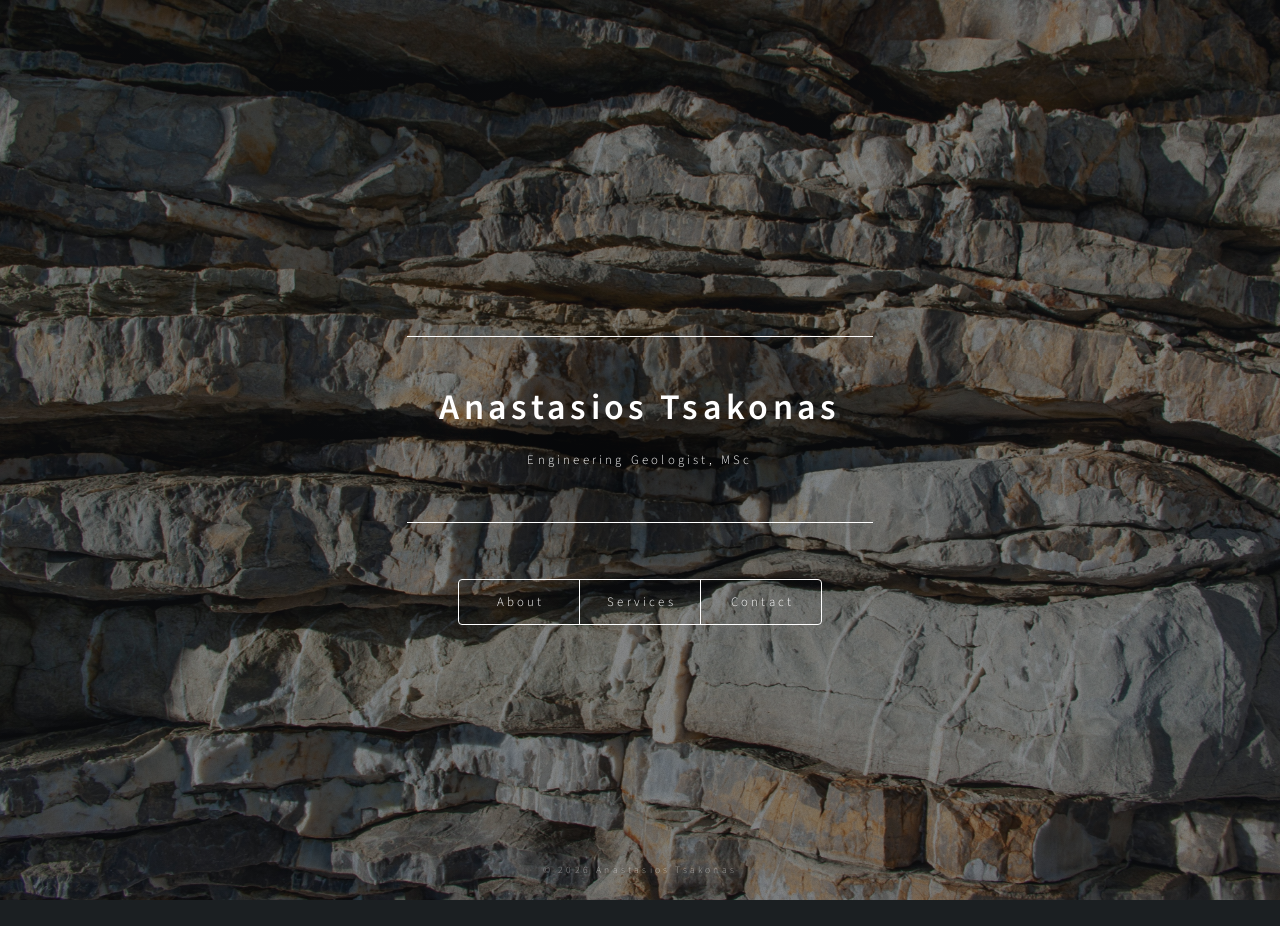
==== commit edd3b339: "Update index.html" ====
--- a/index.html
+++ b/index.html
@@ -18,6 +18,10 @@
 
 <link rel="preload" as="image" href="images/bg.webp" media="(min-width: 737px)">
 <link rel="preload" as="image" href="images/bg-mobile.webp" media="(max-width: 736px)">
+
+<link rel="alternate" hreflang="en" href="https://atsakonas.com/" />
+<link rel="alternate" hreflang="el" href="https://atsakonas.com/el/" />
+<link rel="alternate" hreflang="x-default" href="https://atsakonas.com/" />
 
 <noscript><link rel="stylesheet" href="assets/css/noscript.css" /></noscript>
 
@@ -55,8 +59,6 @@
 
  "address": {
  "@type": "PostalAddress",
- "streetAddress": "Lontou 62",
- "postalCode": "26225",
  "addressLocality": "Patras",
  "addressRegion": "Western Greece",
  "addressCountry": "GR"
@@ -76,6 +78,13 @@
 }
 </script>
 
+<div class="language-switcher">
+    <a href="/el/">
+        <img src="https://flagcdn.com/w40/gr.png" alt="Ελληνικά">
+        <span>EL</span>
+    </a>
+</div>
+
 </head>
 <body class="is-preload">
 
@@ -103,7 +112,6 @@
 <li><a href="#work">Services</a></li>
 <!--<li><a href="#faq">F.A.Q.</a></li> -->
 <li><a href="#contact">Contact</a></li>
-
 </ul>
 </nav>
 </header>
@@ -205,8 +213,8 @@
 </div>
 
 <div class="field half">
-<label for="phone">Phone</label>
-<input type="tel" name="phone" id="phone" pattern="[0-9]{10}" placeholder="e.g. +30 6912345678" required />
+    <label for="phone">Phone</label>
+    <input type="tel" name="phone" id="phone" placeholder="e.g. +30 6912345678" required />
 </div>
 
 <div class="field">
